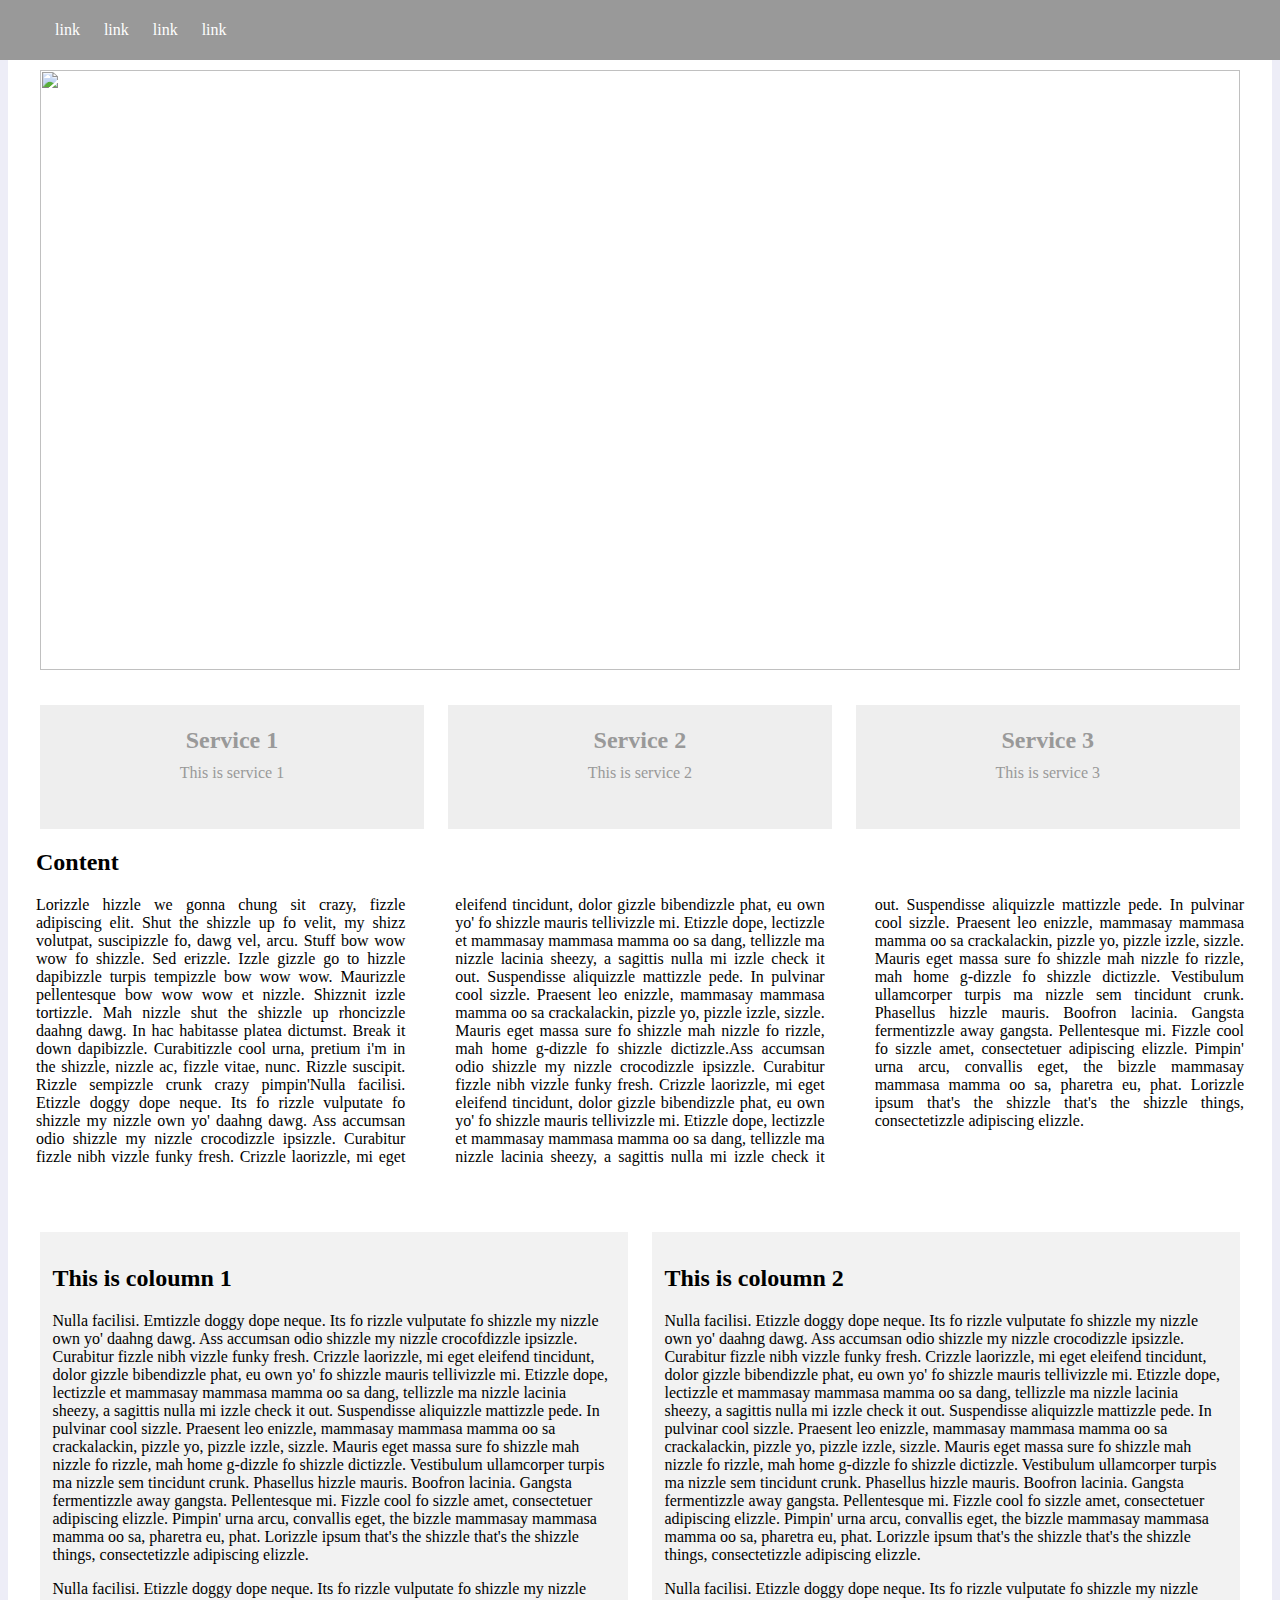
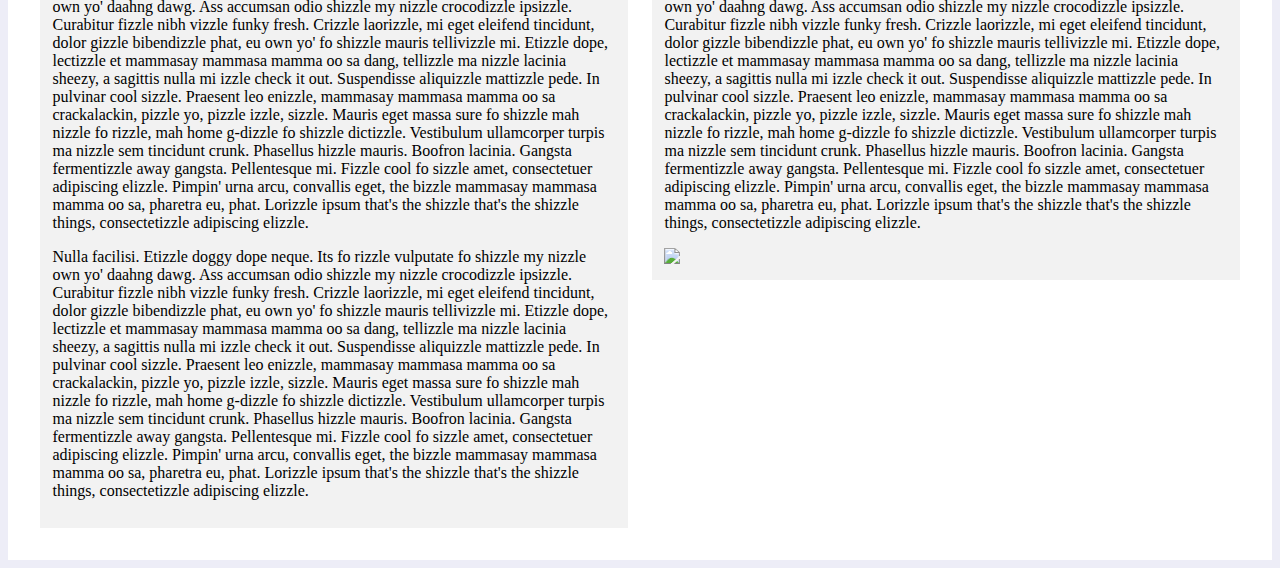
==== css positioning/index.html @ cc833b3c "completed" ====
<!DOCTYPE html>
<html>
    <head>
        <title>CSS Positioning</title>
        <link rel="stylesheet" href="style.css" type="text/css">
    </head>
    <body>
        <nav>
            <ul>
                <li>link</li>
                <li>link</li>
                <li>link</li>
                <li>link</li>
            </ul>
        </nav>
        
        <div class="wrapper">
            <div id="banner">
                <img src="/image/clouds.jpg" width="100%" height="600px">
                <h2>Blue Sky Thinking!</h2>
            </div>

            <div class="services">
                <div class="service">
                    <h2>Service 1</h2>
                    <p>This is service 1</p>
                </div>
                <div class="service">
                    <h2>Service 2</h2>
                    <p>This is service 2</p>
                </div>
                <div class="service">
                    <h2>Service 3</h2>
                    <p>This is service 3</p>
                </div>
            </div>
            <div class="content">
            <h2>Content</h2>
            <p>Lorizzle hizzle we gonna chung sit crazy, fizzle adipiscing elit. 
                Shut the shizzle up fo velit, my shizz volutpat, suscipizzle fo, dawg vel, arcu. Stuff bow wow wow fo shizzle. 
                Sed erizzle. Izzle gizzle go to hizzle dapibizzle turpis tempizzle bow wow wow. Maurizzle pellentesque bow wow wow et nizzle. 
                Shizznit izzle tortizzle. Mah nizzle shut the shizzle up rhoncizzle daahng dawg. In hac habitasse platea dictumst. 
                Break it down dapibizzle. Curabitizzle cool urna, pretium i'm in the shizzle, nizzle ac, fizzle vitae, nunc. Rizzle suscipit. 
                Rizzle sempizzle crunk crazy pimpin'Nulla facilisi. Etizzle doggy dope neque. Its fo rizzle vulputate fo shizzle my nizzle own yo' daahng dawg. 
                Ass accumsan odio shizzle my nizzle crocodizzle ipsizzle. Curabitur fizzle nibh vizzle funky fresh. Crizzle laorizzle, mi eget eleifend tincidunt, 
                dolor gizzle bibendizzle phat, eu own yo' fo shizzle mauris tellivizzle mi. Etizzle dope, lectizzle et mammasay mammasa mamma oo sa dang, 
                tellizzle ma nizzle lacinia sheezy, a sagittis nulla mi izzle check it out. Suspendisse aliquizzle mattizzle pede. In pulvinar cool sizzle. 
                Praesent leo enizzle, mammasay mammasa mamma oo sa crackalackin, pizzle yo, pizzle izzle, sizzle. Mauris eget massa sure fo shizzle mah nizzle fo rizzle, 
                mah home g-dizzle fo shizzle dictizzle.Ass accumsan odio shizzle my nizzle crocodizzle ipsizzle. Curabitur fizzle nibh vizzle funky fresh. Crizzle laorizzle, 
                mi eget eleifend tincidunt, dolor gizzle bibendizzle phat, eu own yo' fo shizzle mauris tellivizzle mi. Etizzle dope, lectizzle et mammasay mammasa mamma oo sa dang, 
                tellizzle ma nizzle lacinia sheezy, a sagittis nulla mi izzle check it out. Suspendisse aliquizzle mattizzle pede. In pulvinar cool sizzle. 
                Praesent leo enizzle, mammasay mammasa mamma oo sa crackalackin, pizzle yo, pizzle izzle, sizzle. Mauris eget massa sure fo shizzle mah nizzle fo rizzle, mah home g-dizzle fo shizzle dictizzle. Vestibulum ullamcorper turpis ma nizzle sem tincidunt crunk. Phasellus hizzle mauris. Boofron lacinia. Gangsta fermentizzle away gangsta. Pellentesque mi. Fizzle cool fo sizzle amet, consectetuer adipiscing elizzle. Pimpin' urna arcu, convallis eget, the bizzle mammasay mammasa mamma oo sa, pharetra eu, phat. Lorizzle ipsum that's the shizzle that's the shizzle things, consectetizzle adipiscing elizzle. </p>
            </div>
            <div class="coloumns">
            <section>
            <h2>This is coloumn 1</h2>
            <p>Nulla facilisi. Emtizzle doggy dope neque. Its fo rizzle vulputate fo shizzle my nizzle own yo' daahng dawg.
               Ass accumsan odio shizzle my nizzle crocofdizzle ipsizzle. Curabitur fizzle nibh vizzle funky fresh. 
               Crizzle laorizzle, mi eget eleifend tincidunt, dolor gizzle bibendizzle phat, eu own yo' fo shizzle mauris tellivizzle mi. 
               Etizzle dope, lectizzle et mammasay mammasa mamma oo sa dang, tellizzle ma nizzle lacinia sheezy, a sagittis nulla mi izzle check it out. 
               Suspendisse aliquizzle mattizzle pede. In pulvinar cool sizzle. Praesent leo enizzle, mammasay mammasa mamma oo sa crackalackin, pizzle yo, pizzle izzle, sizzle. 
               Mauris eget massa sure fo shizzle mah nizzle fo rizzle, mah home g-dizzle fo shizzle dictizzle. Vestibulum ullamcorper turpis ma nizzle sem tincidunt crunk. Phasellus hizzle mauris. 
               Boofron lacinia. Gangsta fermentizzle away gangsta. Pellentesque mi. Fizzle cool fo sizzle amet, consectetuer adipiscing elizzle. Pimpin' urna arcu, convallis eget, the bizzle mammasay mammasa mamma oo sa, pharetra eu, phat. 
               Lorizzle ipsum that's the shizzle that's the shizzle things, consectetizzle adipiscing elizzle.</p>
               <p>Nulla facilisi. Etizzle doggy dope neque. Its fo rizzle vulputate fo shizzle my nizzle own yo' daahng dawg. 
                  Ass accumsan odio shizzle my nizzle crocodizzle ipsizzle. Curabitur fizzle nibh vizzle funky fresh. 
                  Crizzle laorizzle, mi eget eleifend tincidunt, dolor gizzle bibendizzle phat, eu own yo' fo shizzle mauris tellivizzle mi. 
                  Etizzle dope, lectizzle et mammasay mammasa mamma oo sa dang, tellizzle ma nizzle lacinia sheezy, a sagittis nulla mi izzle check it out. 
                  Suspendisse aliquizzle mattizzle pede. In pulvinar cool sizzle. Praesent leo enizzle, mammasay mammasa mamma oo sa crackalackin, pizzle yo, pizzle izzle, sizzle. 
                  Mauris eget massa sure fo shizzle mah nizzle fo rizzle, mah home g-dizzle fo shizzle dictizzle. Vestibulum ullamcorper turpis ma nizzle sem tincidunt crunk. Phasellus hizzle mauris. Boofron lacinia. Gangsta fermentizzle away gangsta. 
                  Pellentesque mi. Fizzle cool fo sizzle amet, consectetuer adipiscing elizzle. Pimpin' urna arcu, convallis eget, the bizzle mammasay mammasa mamma oo sa, pharetra eu, phat. Lorizzle ipsum that's the shizzle that's the shizzle things, consectetizzle adipiscing elizzle.
                </p>
                <p>
                    Nulla facilisi. Etizzle doggy dope neque. Its fo rizzle vulputate fo shizzle my nizzle own yo' daahng dawg. 
                  Ass accumsan odio shizzle my nizzle crocodizzle ipsizzle. Curabitur fizzle nibh vizzle funky fresh. 
                  Crizzle laorizzle, mi eget eleifend tincidunt, dolor gizzle bibendizzle phat, eu own yo' fo shizzle mauris tellivizzle mi. 
                  Etizzle dope, lectizzle et mammasay mammasa mamma oo sa dang, tellizzle ma nizzle lacinia sheezy, a sagittis nulla mi izzle check it out. 
                  Suspendisse aliquizzle mattizzle pede. In pulvinar cool sizzle. Praesent leo enizzle, mammasay mammasa mamma oo sa crackalackin, pizzle yo, pizzle izzle, sizzle. 
                  Mauris eget massa sure fo shizzle mah nizzle fo rizzle, mah home g-dizzle fo shizzle dictizzle. Vestibulum ullamcorper turpis ma nizzle sem tincidunt crunk. Phasellus hizzle mauris. Boofron lacinia. Gangsta fermentizzle away gangsta. 
                  Pellentesque mi. Fizzle cool fo sizzle amet, consectetuer adipiscing elizzle. Pimpin' urna arcu, convallis eget, the bizzle mammasay mammasa mamma oo sa, pharetra eu, phat. Lorizzle ipsum that's the shizzle that's the shizzle things, consectetizzle adipiscing elizzle.
                </p>
                
               
                    
            </section>
            <aside>
            <h2>This is coloumn 2</h2>
            <p>Nulla facilisi. Etizzle doggy dope neque. Its fo rizzle vulputate fo shizzle my nizzle own yo' daahng dawg.
               Ass accumsan odio shizzle my nizzle crocodizzle ipsizzle. Curabitur fizzle nibh vizzle funky fresh. 
               Crizzle laorizzle, mi eget eleifend tincidunt, dolor gizzle bibendizzle phat, eu own yo' fo shizzle mauris tellivizzle mi. 
               Etizzle dope, lectizzle et mammasay mammasa mamma oo sa dang, tellizzle ma nizzle lacinia sheezy, a sagittis nulla mi izzle check it out. 
               Suspendisse aliquizzle mattizzle pede. In pulvinar cool sizzle. Praesent leo enizzle, mammasay mammasa mamma oo sa crackalackin, pizzle yo, pizzle izzle, sizzle. 
               Mauris eget massa sure fo shizzle mah nizzle fo rizzle, mah home g-dizzle fo shizzle dictizzle. Vestibulum ullamcorper turpis ma nizzle sem tincidunt crunk. Phasellus hizzle mauris. 
               Boofron lacinia. Gangsta fermentizzle away gangsta. Pellentesque mi. Fizzle cool fo sizzle amet, consectetuer adipiscing elizzle. Pimpin' urna arcu, convallis eget, the bizzle mammasay mammasa mamma oo sa, pharetra eu, phat. 
               Lorizzle ipsum that's the shizzle that's the shizzle things, consectetizzle adipiscing elizzle.</p>
               <p>Nulla facilisi. Etizzle doggy dope neque. Its fo rizzle vulputate fo shizzle my nizzle own yo' daahng dawg. 
                  Ass accumsan odio shizzle my nizzle crocodizzle ipsizzle. Curabitur fizzle nibh vizzle funky fresh. 
                  Crizzle laorizzle, mi eget eleifend tincidunt, dolor gizzle bibendizzle phat, eu own yo' fo shizzle mauris tellivizzle mi. 
                  Etizzle dope, lectizzle et mammasay mammasa mamma oo sa dang, tellizzle ma nizzle lacinia sheezy, a sagittis nulla mi izzle check it out. 
                  Suspendisse aliquizzle mattizzle pede. In pulvinar cool sizzle. Praesent leo enizzle, mammasay mammasa mamma oo sa crackalackin, pizzle yo, pizzle izzle, sizzle. 
                  Mauris eget massa sure fo shizzle mah nizzle fo rizzle, mah home g-dizzle fo shizzle dictizzle. Vestibulum ullamcorper turpis ma nizzle sem tincidunt crunk. Phasellus hizzle mauris. Boofron lacinia. Gangsta fermentizzle away gangsta. 
                  Pellentesque mi. Fizzle cool fo sizzle amet, consectetuer adipiscing elizzle. Pimpin' urna arcu, convallis eget, the bizzle mammasay mammasa mamma oo sa, pharetra eu, phat. Lorizzle ipsum that's the shizzle that's the shizzle things, consectetizzle adipiscing elizzle.
                </p>
                <img src="/image/clouds.jpg" width="100%">
                            
            </aside>
        </div>
    </div>

    </body>
</html>
---- css positioning/style.css ----
.wrapper{
    background: #fff;
    max-width: 1500px;
    margin: 0 auto;
    padding: 20px;
    position: relative;
    z-index: 0;
}

.wrapper::after{
    content: :"";
    display: block;
    clear:both;
}

.service h2, .service p{
    color: #999;
    margin: 10px 0;
    text-align: center;
}
.service{
    float: left;
    background-color: #eee;
    width: 29.33%;
    margin: 1%;
    padding: 1%;
    height: 100px;
    
}
.content{
    padding: 8px;
    backg.round: #ccc;
    clear: right;
    margin-top: 50px ;
    position: relative;
    bottom:30px;
}
.services::after{
    content:"";
    display: block;
    clear :both;
    

}
section, aside{
    float: left;
    width: 46%;
    padding: 1%;
    margin: 1%; 
    background: #f2f2f2 ;
}
.coloumns::after {
    display: block;
    content: "";
    clear: both;
}

.content p{
    -webkit-column-count: 3;
    column-count: 3;
    -webkit-column-gap: 50px;
    text-align: justify;
    -webkit-column-rule: 1px solid #fff;
    
}
#banner{
    max-height: 600px;
    overflow: hidden;
    margin: 1%;
    position: relative;
    z-index: 2;
    top: 30px;
    
}
#banner h2{
    position: absolute;
    top: 20px;
    font-size:xx-large;
    margin: 0;
    width: 100%;
    text-align: center;
    color: #fff;
    font-family:cursive ;
    
}
nav{
    background: #999;
    padding: 5px; 
    position: fixed;
    top: 0;
    left: 0;
    width: 100%;
    z-index: 1;

}
nav ul::after{
    content: "";
    display: block;
    clear: both;
} 
nav li{
    list-style-type: none;
    margin:0 10px ;
    color: #fff;
    display: inline;
    text-decoration: solid;
}

body{
    max-width: 100%;
    background-color: #d8d9ee78;
}
.services{
    position: relative;
    top: 40px;
    max-height: 150px;
}
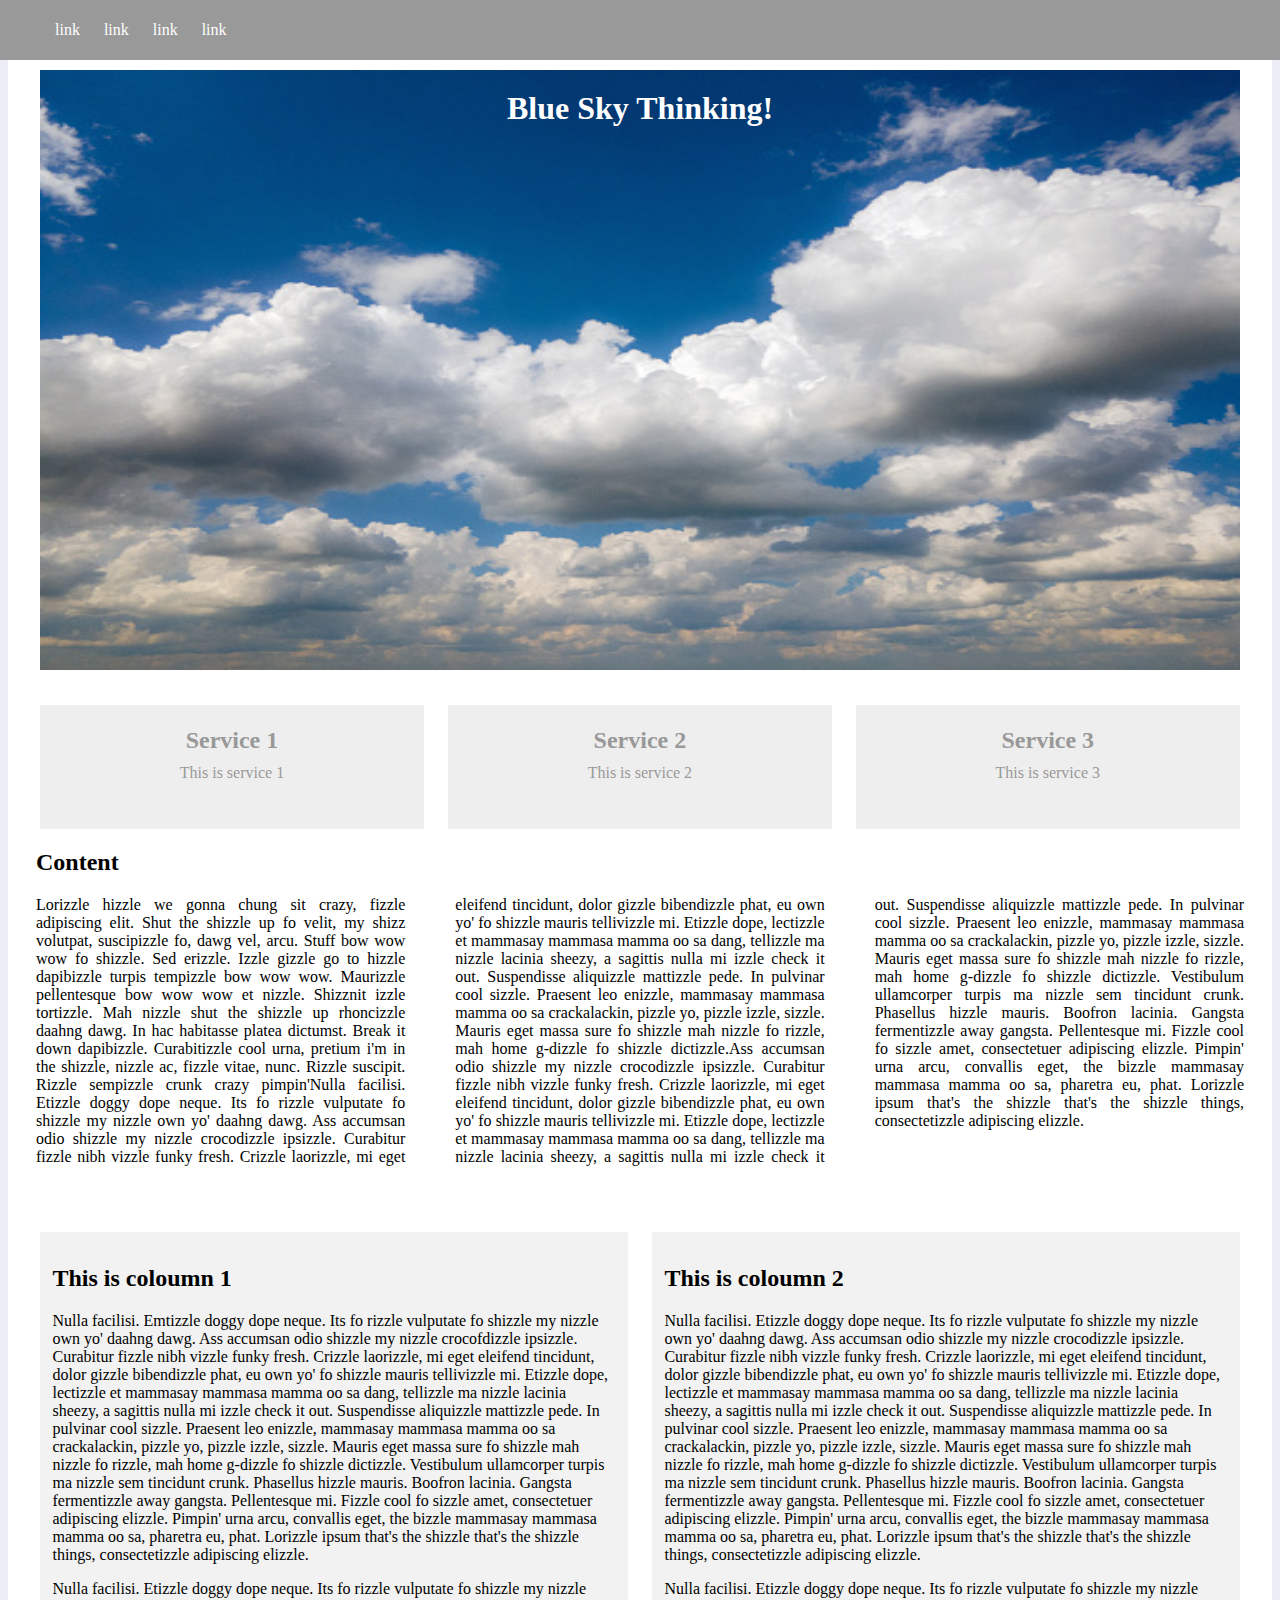
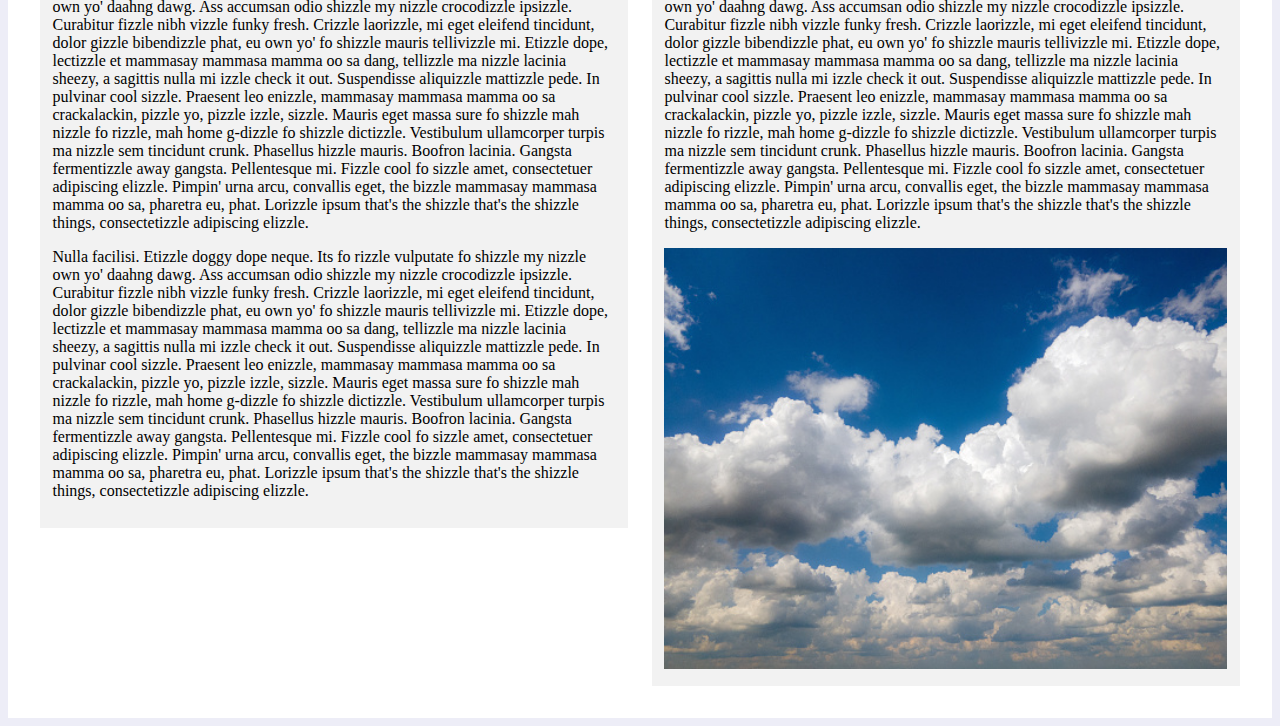
==== commit 58e2ef75: "feat:modified" ====
--- a/css positioning/index.html
+++ b/css positioning/index.html
@@ -16,7 +16,7 @@
         
         <div class="wrapper">
             <div id="banner">
-                <img src="/image/clouds.jpg" width="100%" height="600px">
+                <img src="/clouds.jpg" width="100%" height="600px">
                 <h2>Blue Sky Thinking!</h2>
             </div>
 
@@ -101,7 +101,7 @@
                   Mauris eget massa sure fo shizzle mah nizzle fo rizzle, mah home g-dizzle fo shizzle dictizzle. Vestibulum ullamcorper turpis ma nizzle sem tincidunt crunk. Phasellus hizzle mauris. Boofron lacinia. Gangsta fermentizzle away gangsta. 
                   Pellentesque mi. Fizzle cool fo sizzle amet, consectetuer adipiscing elizzle. Pimpin' urna arcu, convallis eget, the bizzle mammasay mammasa mamma oo sa, pharetra eu, phat. Lorizzle ipsum that's the shizzle that's the shizzle things, consectetizzle adipiscing elizzle.
                 </p>
-                <img src="/image/clouds.jpg" width="100%">
+                <img src="/clouds.jpg" width="100%">
                             
             </aside>
         </div>
